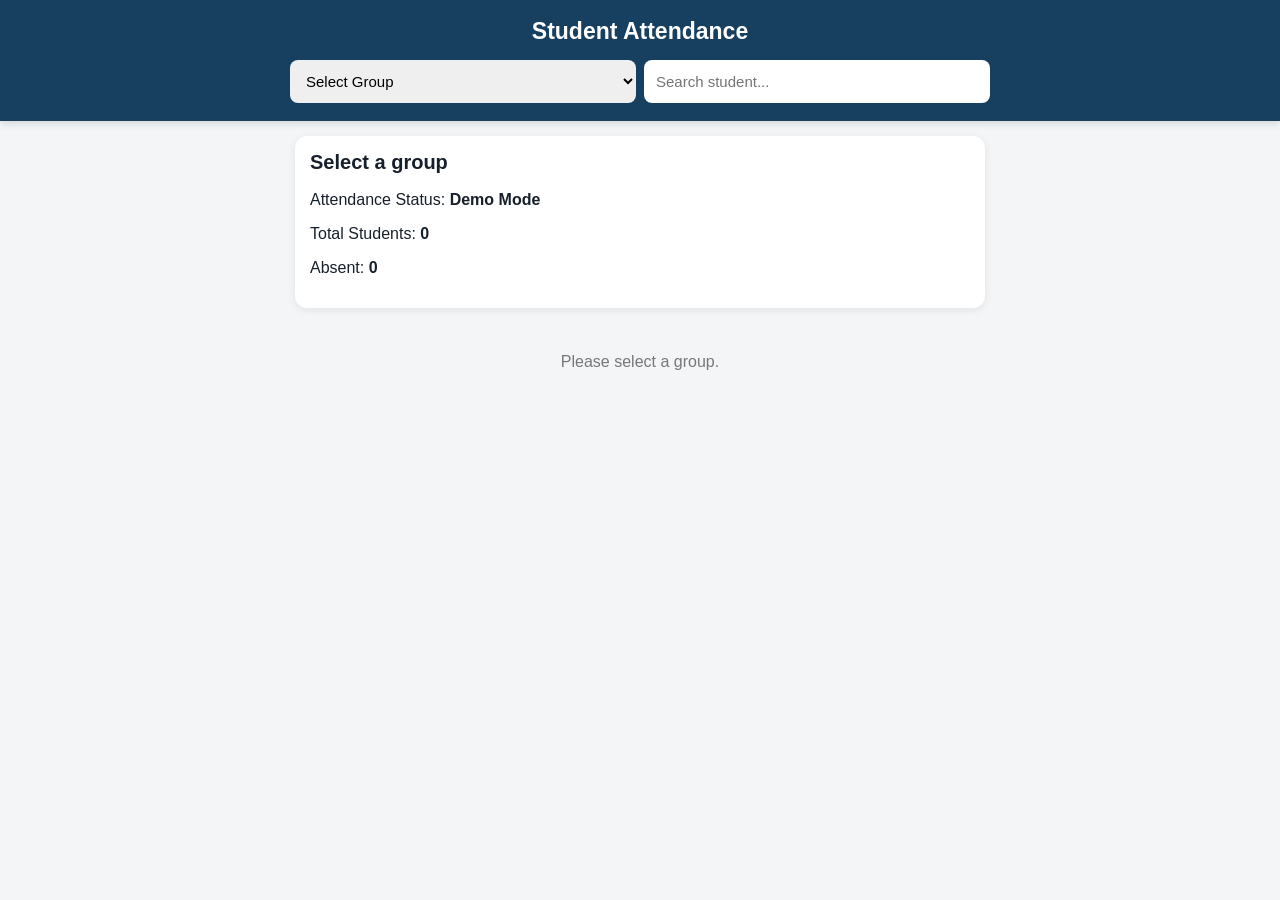
==== Attendance/index.html @ db6ded4c "Add files via upload" ====
<!DOCTYPE html>
<html lang="en">

<head>
    <meta charset="UTF-8">
    <meta name="viewport" content="width=device-width, initial-scale=1.0">

    <title>Student Attendance</title>

    <link rel="stylesheet" href="style.css">
</head>

<body>

    <header>

        <h1>Student Attendance</h1>

        <div class="controls">

            <select id="groupSelect">
                <option value="">Select Group</option>
            </select>

            <input
                type="text"
                id="searchInput"
                placeholder="Search student..."
            >

        </div>

    </header>


    <main class="container">

        <section class="info-box">

            <h2 id="classTitle">
                Select a group
            </h2>

            <p>
                Attendance Status:
                <strong id="attendanceStatus">
                    Demo Mode
                </strong>
            </p>

            <p>
                Total Students:
                <strong id="totalStudents">0</strong>
            </p>

            <p>
                Absent:
                <strong id="absentCount">0</strong>
            </p>

        </section>


        <section id="studentList">

            <!-- Students will appear here -->

        </section>

    </main>


    <script src="script.js"></script>

</body>

</html>
---- Attendance/style.css ----
/* =========================
   BASIC SETTINGS
========================= */

* {
    box-sizing: border-box;
}

body {
    margin: 0;

    font-family:
        Arial,
        Helvetica,
        sans-serif;

    background: #f3f5f7;

    color: #17202a;
}


/* =========================
   HEADER
========================= */

header {

    background: #173f5f;

    color: white;

    padding: 18px 15px;

    position: sticky;

    top: 0;

    z-index: 100;

    box-shadow:
        0 2px 8px rgba(0,0,0,0.15);
}

header h1 {

    margin: 0 0 15px;

    text-align: center;

    font-size: 23px;
}


/* =========================
   CONTROLS
========================= */

.controls {

    display: flex;

    gap: 8px;

    max-width: 700px;

    margin: auto;
}

select,
input {

    padding: 12px;

    border: none;

    border-radius: 8px;

    font-size: 15px;

    outline: none;

    flex: 1;
}

select:focus,
input:focus {

    box-shadow:
        0 0 0 2px #5dade2;
}


/* =========================
   MAIN CONTAINER
========================= */

.container {

    max-width: 720px;

    margin: auto;

    padding: 15px;
}


/* =========================
   INFORMATION BOX
========================= */

.info-box {

    background: white;

    padding: 15px;

    border-radius: 12px;

    margin-bottom: 15px;

    box-shadow:
        0 2px 8px rgba(0,0,0,0.08);
}

.info-box h2 {

    margin-top: 0;

    font-size: 20px;
}


/* =========================
   STUDENT CARD
========================= */

.student-card {

    background: white;

    padding: 13px;

    margin-bottom: 9px;

    border-radius: 12px;

    display: flex;

    align-items: center;

    justify-content: space-between;

    gap: 10px;

    box-shadow:
        0 2px 8px rgba(0,0,0,0.08);

    transition: 0.2s;
}

.student-card:hover {

    transform: translateY(-1px);

    box-shadow:
        0 4px 12px rgba(0,0,0,0.12);
}


/* =========================
   STUDENT INFORMATION
========================= */

.student-info {

    display: flex;

    align-items: center;

    gap: 8px;

    min-width: 0;
}

.student-number {

    color: #777;

    font-size: 14px;
}

.student-name {

    font-size: 16px;

    font-weight: 600;

    word-break: break-word;
}


/* =========================
   ABSENT BUTTON
========================= */

.absent-button {

    border: none;

    border-radius: 9px;

    padding: 11px 14px;

    min-width: 105px;

    background: #d9534f;

    color: white;

    font-weight: bold;

    cursor: pointer;

    transition: 0.2s;
}

.absent-button:hover {

    opacity: 0.9;
}

.absent-button:active {

    transform: scale(0.95);
}


/* =========================
   SUBMITTED BUTTON
========================= */

.absent-button.submitted {

    background: #2e8b57;

    cursor: not-allowed;
}


/* =========================
   SUBMISSION TIME
========================= */

.submission-time {

    font-size: 11px;

    color: #666;

    margin-top: 4px;
}


/* =========================
   EMPTY MESSAGE
========================= */

.empty-message {

    text-align: center;

    padding: 30px;

    color: #777;
}


/* =========================
   MOBILE
========================= */

@media (max-width: 500px) {

    header {

        padding: 15px 10px;
    }

    header h1 {

        font-size: 20px;
    }

    .controls {

        flex-direction: column;
    }

    .container {

        padding: 10px;
    }

    .student-card {

        padding: 11px;
    }

    .student-name {

        font-size: 14px;
    }

    .absent-button {

        min-width: 92px;

        padding: 10px 8px;

        font-size: 12px;
    }
}
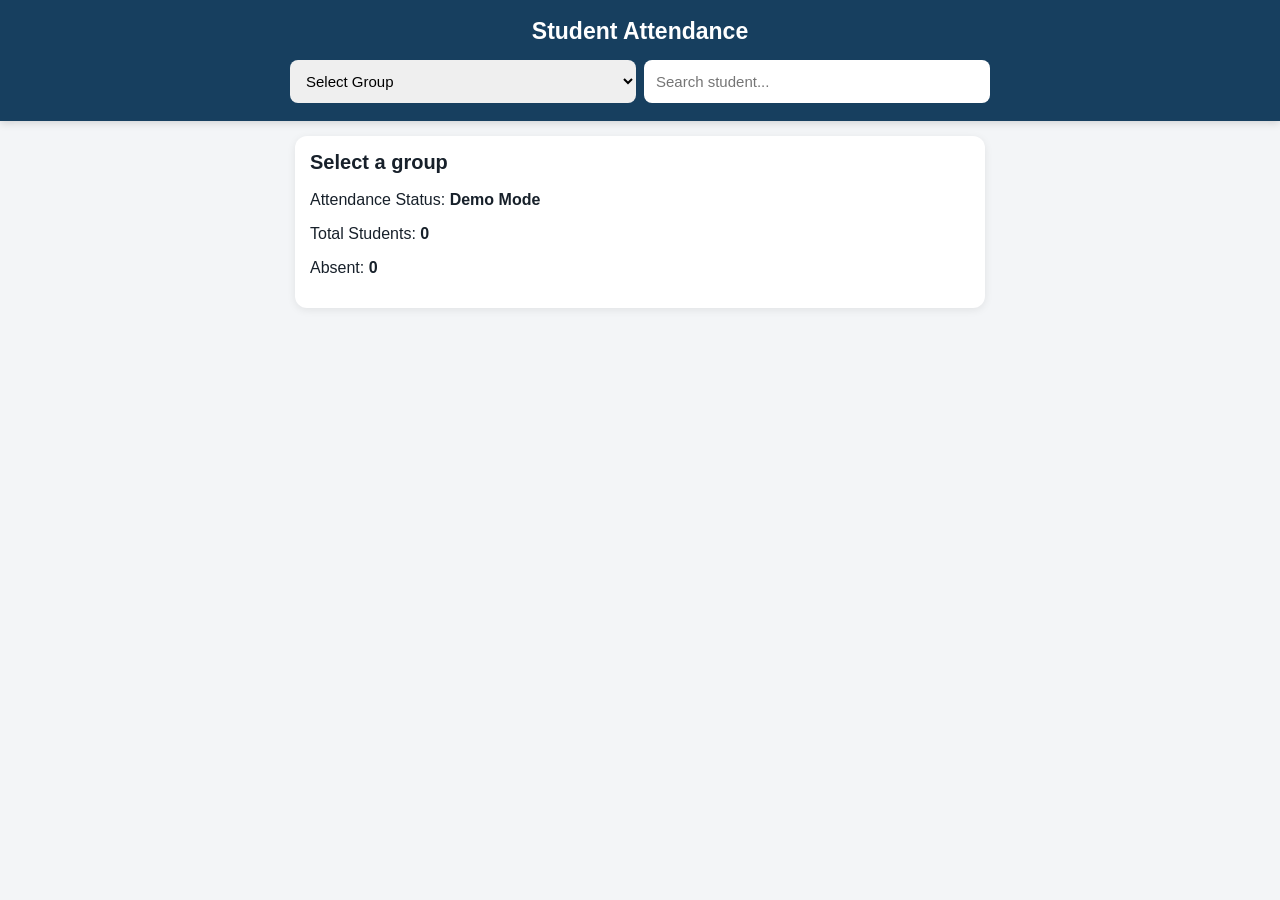
==== commit b6726c1e: "index.html" ====
--- a/Attendance/index.html
+++ b/Attendance/index.html
@@ -70,8 +70,8 @@
     </main>
 
 
-    <script src="script.js"></script>
+ <script type="module" src="script.js"></script>
 
 </body>
 
-</html>+</html>
